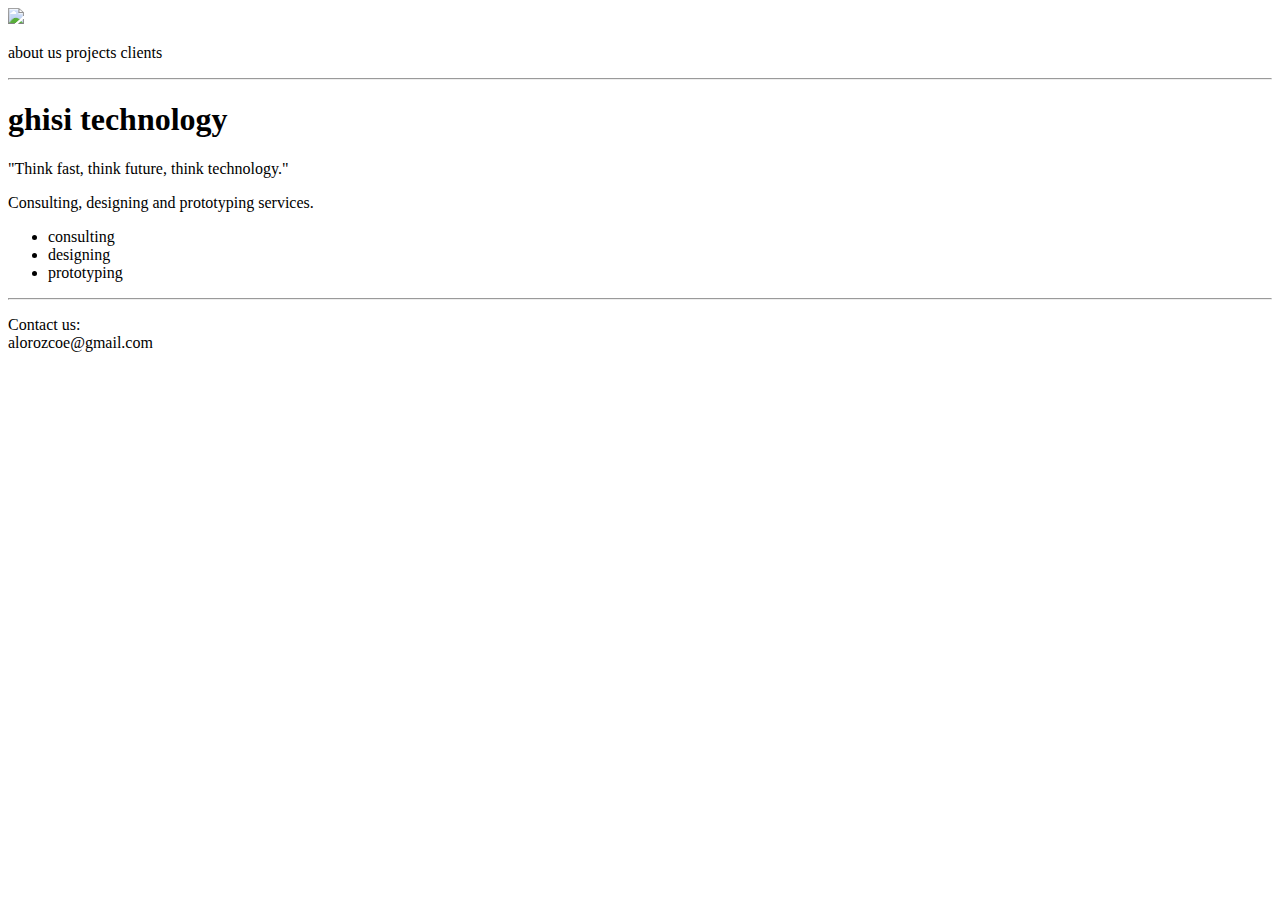
==== unit_5/index.html @ 8e07f3fc "design mockup upload" ====
<!DOCTYPE html>
<html>

<head>

<link rel="stylesheet" type="text/css" href="css/style.css">

<title>Ghisi Technology</title>

</head>

<body>
<img src="images/5217-trllly.png">
<p>about us
projects
clients
</p>

<hr>

<div id="name">
<h1>ghisi technology</h1>
</div>

<div id="slogan">
    <p>"Think fast, think future, think technology."</p>
</div>

	<p>Consulting, designing and prototyping services.</p>

<div id="menu">
	<ul id="horizontal-list">
	<li>consulting</li>
	<li>designing</li>
	<li>prototyping</li>
	</ul>
	</div>
	
<hr id="bottom-line">

	<p>Contact us:</br>
	<a>alorozcoe@gmail.com</a>
	</p>

</body>
</html>
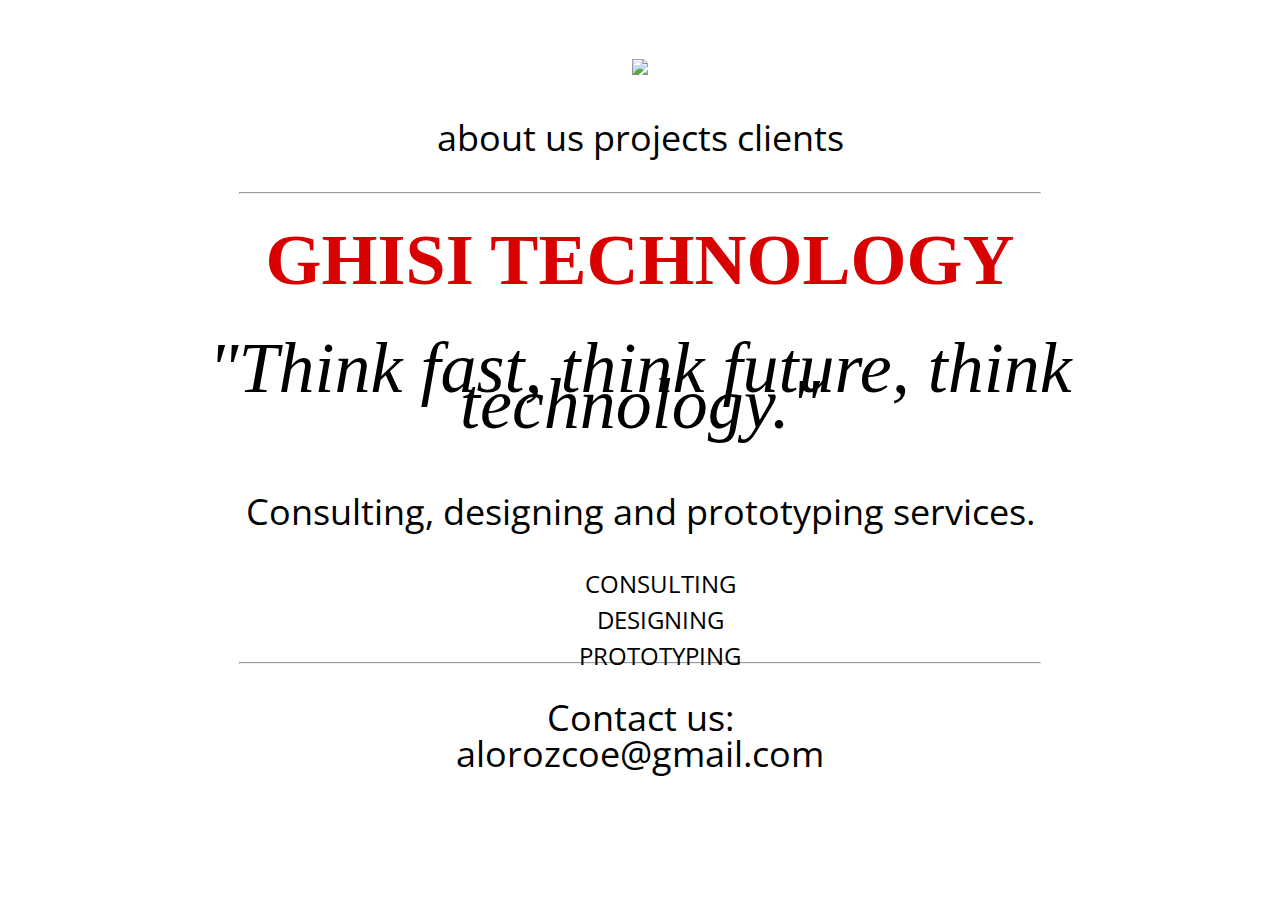
==== commit f654ea71: "nav" ====
--- a/unit_5/index.html
+++ b/unit_5/index.html
@@ -10,6 +10,9 @@
 </head>
 
 <body>
+<nav>
+
+    </nav>
 <img src="images/5217-trllly.png">
 <p>about us
 projects
--- a/unit_5/css/style.css
+++ b/unit_5/css/style.css
@@ -0,0 +1,51 @@
+@import url(https://fonts.googleapis.com/css?family=Open+Sans);
+
+body {
+	font-family: 'Open Sans', sans-serif; 
+	color: #000000;
+	font-weight: normal;
+	font-size: 1.5em;
+	text-align: center;
+	line-height: 1.5em;
+	margin: 2em;
+}
+
+hr {
+  width:800px;
+}
+
+#name {
+	font-family: 'Playfair Display', serif;
+	color: #D90000;
+	text-align: center;
+	font-weight: 800;
+	font-size: 36px;
+	text-transform: uppercase;
+}
+
+#slogan {
+	font-family: 'Playfair Display', serif;
+	font-style: italic;
+	font-size: 2em;
+	text-align: center;
+}
+
+p {
+	color: #000000;
+    font-size: 1.5em;
+}
+
+#menu {
+	height: 84px;
+}
+
+ul#horizontal-list{
+	min-width: 700px;
+	list-style: none;
+	text-transform: uppercase;
+}
+
+hr#bottom-line {
+  width:800px;
+}
+
